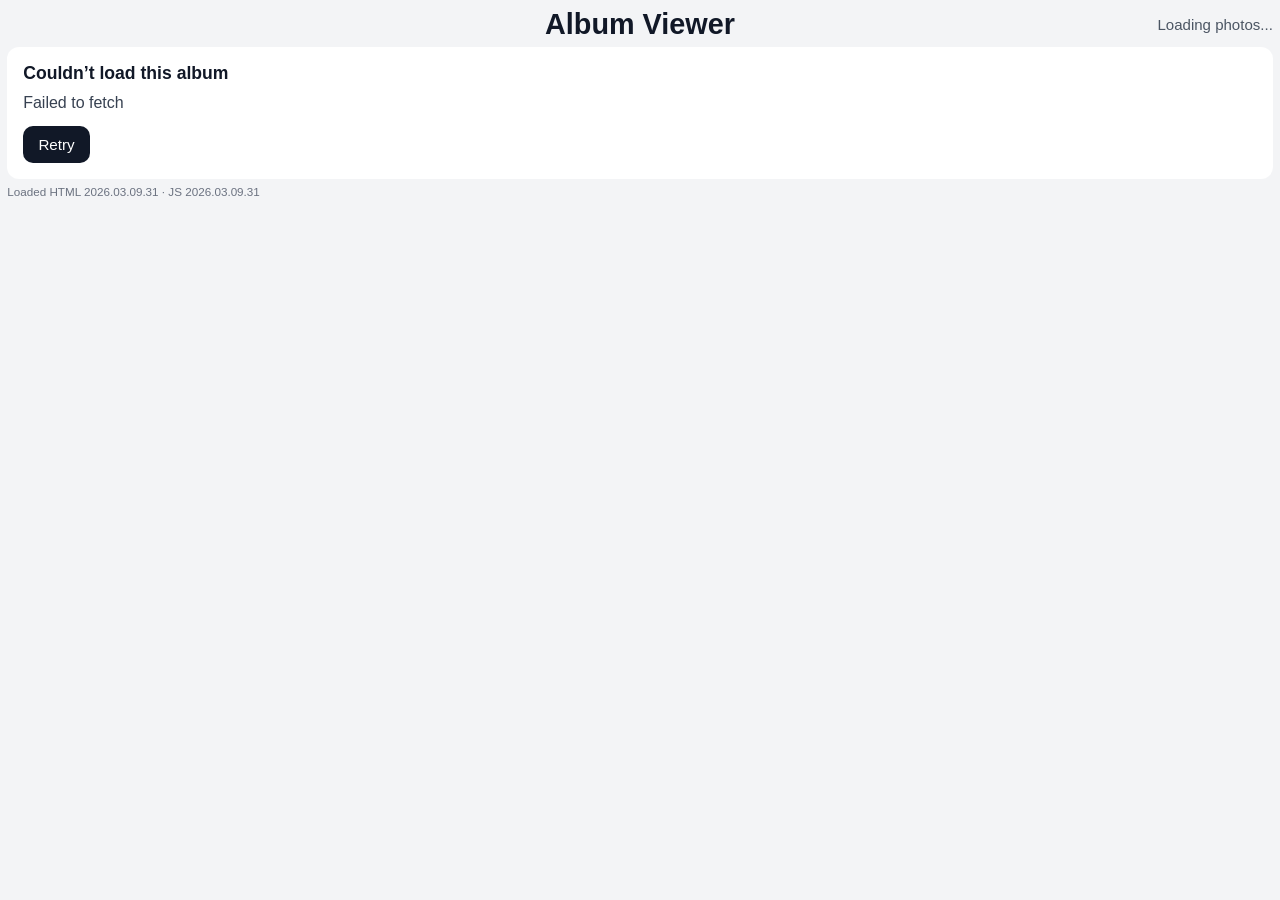
==== index.html @ 91645a0f "UX: tolerate double-tap on resizer for mobile" ====
<!doctype html>
<html lang="en">
  <head>
    <meta charset="UTF-8" />
    <meta name="viewport" content="width=device-width, initial-scale=1.0" />
    <meta name="app-html-version" content="2026.03.09.31" />
    <title>Flickr Album Viewer</title>
    <link rel="stylesheet" href="styles.css?v=2026.03.09.31" />
  </head>
  <body>
    <main class="app-shell">
      <header class="top-bar">
        <div class="title-row">
          <h1 id="album-title">Album Viewer</h1>
          <p id="photo-count">Loading photos...</p>
        </div>
      </header>

      <section id="loading-state" class="state-card" aria-live="polite">
        <p>Loading album photos...</p>
      </section>

      <section id="error-state" class="state-card hidden" aria-live="assertive">
        <h2>Couldn’t load this album</h2>
        <p id="error-message">Please try again.</p>
        <button id="retry-button" class="btn" type="button">Retry</button>
      </section>

      <section id="empty-state" class="state-card hidden" aria-live="polite">
        <h2>No photos found</h2>
        <p>This album does not have any publicly available photos.</p>
      </section>

      <section id="theatre-view" class="theatre-view hidden" aria-label="Album viewer">
        <div id="preview-pane" class="preview-pane">
          <button
            id="preview-fullscreen-toggle"
            class="preview-fullscreen-btn"
            type="button"
            aria-label="Expand photo"
            title="Expand photo"
          >
            ⤢
          </button>
          <button id="prev-photo" class="preview-nav prev-btn" type="button" aria-label="Previous photo">‹</button>
          <div class="preview-media">
            <img id="preview-image" src="" alt="" />
          </div>
          <button id="next-photo" class="preview-nav next-btn" type="button" aria-label="Next photo">›</button>
        </div>

        <div
          id="filmstrip-resizer"
          class="filmstrip-resizer"
          role="separator"
          aria-label="Resize filmstrip"
          aria-orientation="horizontal"
        ></div>

        <div id="filmstrip" class="filmstrip" aria-label="Photo thumbnails"></div>
      </section>

      <p id="app-version" class="version-badge" aria-live="polite"></p>
    </main>

    <script src="app-config.js?v=2026.03.09.31"></script>
    <script src="app.js?v=2026.03.09.31"></script>
  </body>
</html>
---- styles.css ----
* {
  box-sizing: border-box;
}

body {
  margin: 0;
  min-height: 100dvh;
  font-family: -apple-system, BlinkMacSystemFont, "Segoe UI", Roboto, Oxygen, Ubuntu,
    Cantarell, "Helvetica Neue", Arial, sans-serif;
  background: #f3f4f6;
  color: #111827;
}

.app-shell {
  width: min(100%, 1500px);
  min-height: 100dvh;
  margin: 0 auto;
  padding: 0.45rem;
  --filmstrip-size: 132px;
  --resizer-size: 14px;
}

.top-bar {
  margin-bottom: 0.35rem;
}

.title-row {
  position: relative;
  display: flex;
  justify-content: center;
  align-items: center;
  min-height: 2rem;
  padding: 0 5.5rem;
}

#album-title {
  margin: 0;
  font-size: clamp(1.22rem, 4.1vw, 1.8rem);
  line-height: 1.2;
  text-align: center;
}

#photo-count {
  position: absolute;
  right: 0;
  top: 50%;
  transform: translateY(-50%);
  margin: 0;
  color: #4b5563;
  font-size: 0.94rem;
  white-space: nowrap;
}

.state-card {
  background: #ffffff;
  border-radius: 12px;
  padding: 1rem;
}

.state-card h2 {
  margin: 0;
  font-size: 1.1rem;
}

.state-card p {
  margin: 0.6rem 0 0;
  color: #374151;
}

.btn {
  margin-top: 0.9rem;
  border: none;
  border-radius: 10px;
  background: #111827;
  color: #ffffff;
  padding: 0.6rem 0.95rem;
  font-size: 0.95rem;
  cursor: pointer;
}

.theatre-view {
  height: calc(100dvh - 2.2rem - env(safe-area-inset-bottom));
  min-height: 0;
  border-radius: 10px;
  border: 1px solid #0f172a;
  overflow: hidden;
  display: grid;
  grid-template-rows: minmax(0, 1fr) var(--resizer-size) var(--filmstrip-size);
  background: #000000;
}

.preview-pane {
  position: relative;
  min-height: 0;
  display: grid;
  grid-template-rows: minmax(0, 1fr);
  background: #000000;
}

.preview-media {
  min-height: 0;
  overflow: hidden;
  display: flex;
  align-items: center;
  justify-content: center;
  background: #000000;
}

.preview-pane img {
  display: block;
  max-width: 100%;
  max-height: 100%;
  width: auto;
  height: auto;
  object-fit: contain;
  background: #000000;
  user-select: none;
}

.preview-nav {
  position: absolute;
  top: 50%;
  transform: translateY(-50%);
  border: none;
  width: 2.15rem;
  height: 2.15rem;
  border-radius: 999px;
  background: rgba(0, 0, 0, 0.44);
  color: #ffffff;
  font-size: 1.52rem;
  line-height: 1;
  cursor: pointer;
  z-index: 3;
}

.preview-fullscreen-btn {
  position: absolute;
  top: max(0.45rem, env(safe-area-inset-top));
  right: 0.5rem;
  border: none;
  width: 2.4rem;
  height: 2.4rem;
  border-radius: 999px;
  background: rgba(0, 0, 0, 0.55);
  color: #ffffff;
  font-size: 1rem;
  line-height: 1;
  cursor: pointer;
  z-index: 4;
}

/* Paired focus glyph: keep characters on one line, add spacing, and rotate together */
.focus-glyph {
  display: inline-block;
  white-space: nowrap;
  letter-spacing: 0.16rem;
  font-weight: 700;
  font-size: 1.05rem;
  transform-origin: center;
}

.focus-glyph.rotated-ccw { transform: rotate(-45deg); }
.focus-glyph.rotated-cw { transform: rotate(45deg); }

.prev-btn {
  left: 0.5rem;
}

.next-btn {
  right: 0.5rem;
}

.filmstrip-resizer {
  background: #0f172a;
  border-top: 1px solid #334155;
  border-bottom: 1px solid #334155;
  position: relative;
  touch-action: none;
  user-select: none;
  cursor: ns-resize;
}

.filmstrip-resizer::before {
  content: "";
  position: absolute;
  left: 50%;
  top: 50%;
  width: 44px;
  height: 4px;
  border-radius: 999px;
  transform: translate(-50%, -50%);
  background: #64748b;
}

.filmstrip-resizer.is-active::before {
  background: #475569;
  width: 86px;
  height: 10px;
  box-shadow: 0 0 0 1px rgba(15, 23, 42, 0.35);
}

.filmstrip {
  display: flex;
  align-items: center;
  gap: 0.4rem;
  overflow-x: auto;
  overflow-y: hidden;
  padding: 0.36rem;
  background: #111827;
  overscroll-behavior-x: contain;
  min-height: 0;
}

/* Micro visual feedback when the filmstrip handle is grabbed */
.filmstrip.micro-feedback {
  animation: micro-pop 220ms ease;
  transform-origin: center;
}

@keyframes micro-pop {
  0% { transform: scale(1); }
  50% { transform: scale(1.06); }
  100% { transform: scale(1); }
}

.strip-item {
  flex: 0 0 auto;
  width: calc(var(--filmstrip-size) - 16px);
  max-width: 184px;
  min-width: 66px;
  aspect-ratio: 1 / 1;
  border-radius: 8px;
  overflow: hidden;
  border: 2px solid transparent;
  background: #374151;
  padding: 0;
  cursor: pointer;
  touch-action: manipulation;
}

.strip-item img {
  width: 100%;
  height: 100%;
  object-fit: cover;
  display: block;
  user-select: none;
}

.strip-item.is-active {
  border-color: #f9fafb;
}

.preview-pane.is-touching {
  cursor: grabbing;
}

.preview-pane,
.preview-nav,
.preview-fullscreen-btn,
.filmstrip-resizer {
  touch-action: manipulation;
}

.strip-item:focus-visible,
.preview-nav:focus-visible,
.btn:focus-visible,
.preview-fullscreen-btn:focus-visible {
  outline: 3px solid #93c5fd;
  outline-offset: 2px;
}

.version-badge {
  margin: 0.4rem 0 0;
  color: #6b7280;
  font-size: 0.73rem;
}

.hidden {
  display: none;
}

.app-shell.focus-mode .filmstrip {
  padding: 0;
  border: 0;
  overflow: hidden;
}

.app-shell.focus-mode .strip-item {
  display: none;
}

body.resizing-filmstrip {
  overflow: hidden;
}

body.resizing-filmstrip .filmstrip {
  background: #1f2937;
}

.filmstrip-resizer.is-active + .filmstrip {
  background: #1f2937;
}

@media (orientation: landscape) {
  .theatre-view {
    grid-template-rows: minmax(0, 1fr);
    grid-template-columns: minmax(0, 1fr) var(--resizer-size) var(--filmstrip-size);
  }

  .filmstrip-resizer {
    border-top: none;
    border-bottom: none;
    border-left: 1px solid #334155;
    border-right: 1px solid #334155;
    cursor: ew-resize;
  }

  .filmstrip-resizer::before {
    width: 4px;
    height: 44px;
  }

  .filmstrip-resizer.is-active::before {
    width: 10px;
    height: 86px;
  }

  .filmstrip {
    flex-direction: column;
    align-items: stretch;
    overflow-x: hidden;
    overflow-y: auto;
    overscroll-behavior-y: contain;
  }

  .strip-item {
    width: 100%;
    max-width: none;
  }
}

@media (max-width: 640px) {
  .app-shell {
    padding: 0.25rem;
  }

  .app-shell {
    --resizer-size: 22px;
  }

  .theatre-view {
    height: calc(100dvh - 1.95rem - env(safe-area-inset-bottom));
    min-height: 0;
    border-radius: 0;
    border-left: none;
    border-right: none;
  }

  .preview-nav {
    width: 1.95rem;
    height: 1.95rem;
    font-size: 1.35rem;
  }

  .title-row {
    padding: 0 4.8rem;
  }

  .filmstrip-resizer::before {
    width: 56px;
    height: 5px;
  }

  #preview-caption {
    font-size: 0.85rem;
  }
}
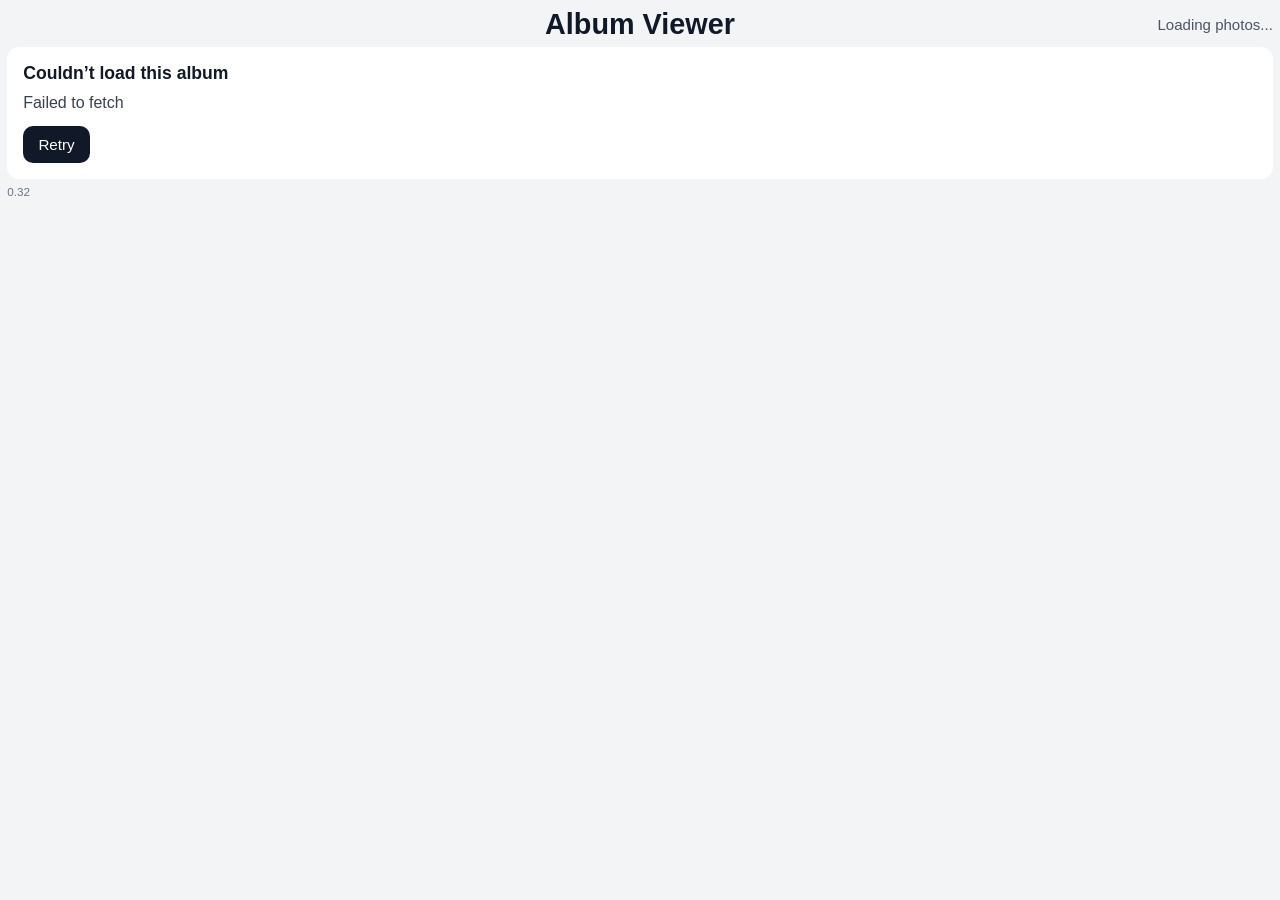
==== commit 713c6896: "Build: consolidate runtime version to HTML meta; bump to 0.32 Remove JS_VERSION; render only raw HTM" ====
--- a/index.html
+++ b/index.html
@@ -3,9 +3,9 @@
   <head>
     <meta charset="UTF-8" />
     <meta name="viewport" content="width=device-width, initial-scale=1.0" />
-    <meta name="app-html-version" content="2026.03.09.31" />
+    <meta name="app-html-version" content="0.32" />
     <title>Flickr Album Viewer</title>
-    <link rel="stylesheet" href="styles.css?v=2026.03.09.31" />
+    <link rel="stylesheet" href="styles.css?v=0.32" />
   </head>
   <body>
     <main class="app-shell">
@@ -63,7 +63,7 @@
       <p id="app-version" class="version-badge" aria-live="polite"></p>
     </main>
 
-    <script src="app-config.js?v=2026.03.09.31"></script>
-    <script src="app.js?v=2026.03.09.31"></script>
+    <script src="app-config.js?v=0.32"></script>
+    <script src="app.js?v=0.32"></script>
   </body>
 </html>
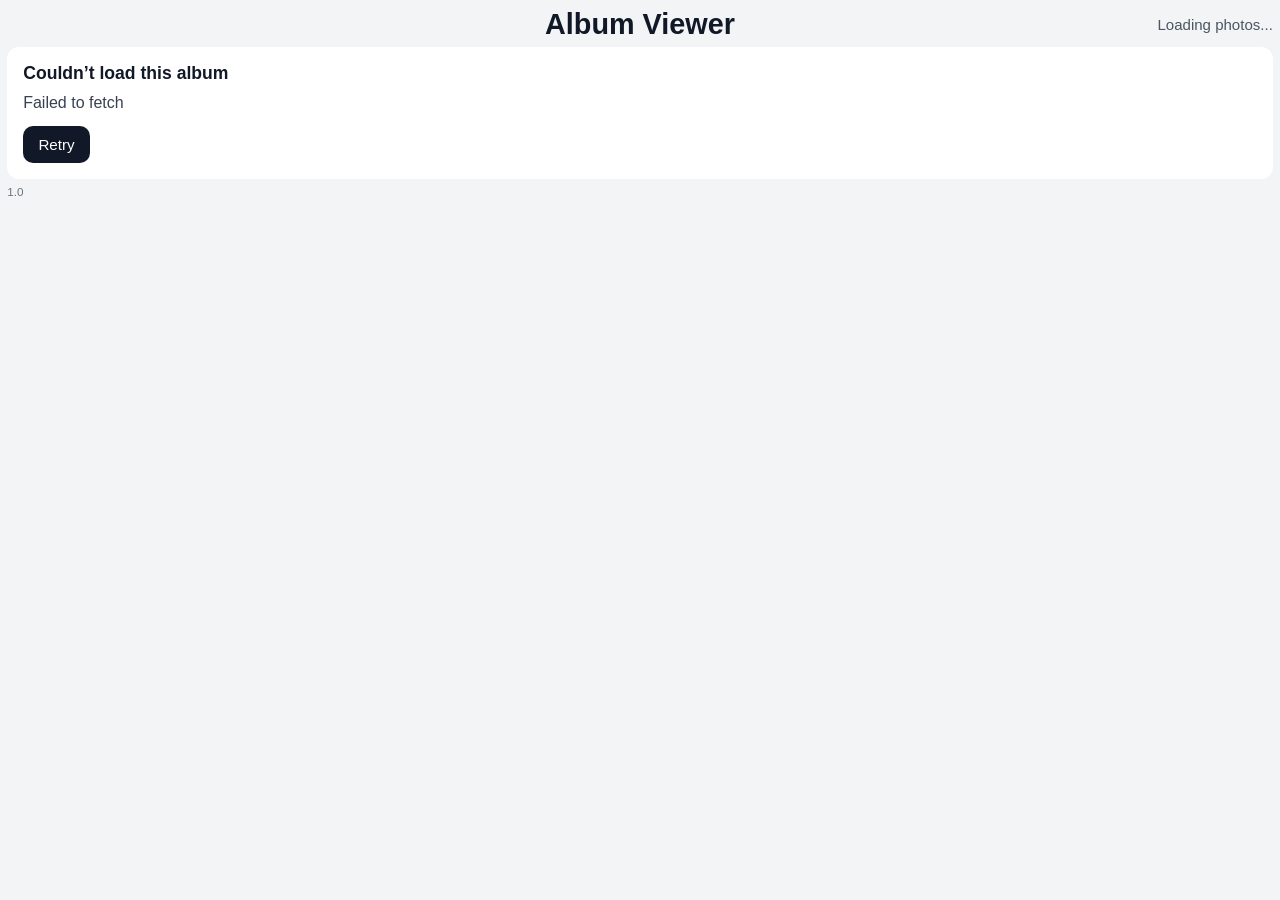
==== commit ad792fce: "Build: start 1.x branch; bump to 1.0 Start 1.x branch and set app version to 1.0 in index.html asset" ====
--- a/index.html
+++ b/index.html
@@ -3,9 +3,9 @@
   <head>
     <meta charset="UTF-8" />
     <meta name="viewport" content="width=device-width, initial-scale=1.0" />
-    <meta name="app-html-version" content="0.32" />
+    <meta name="app-html-version" content="1.0" />
     <title>Flickr Album Viewer</title>
-    <link rel="stylesheet" href="styles.css?v=0.32" />
+    <link rel="stylesheet" href="styles.css?v=1.0" />
   </head>
   <body>
     <main class="app-shell">
@@ -63,7 +63,7 @@
       <p id="app-version" class="version-badge" aria-live="polite"></p>
     </main>
 
-    <script src="app-config.js?v=0.32"></script>
-    <script src="app.js?v=0.32"></script>
+    <script src="app-config.js?v=1.0"></script>
+    <script src="app.js?v=1.0"></script>
   </body>
 </html>
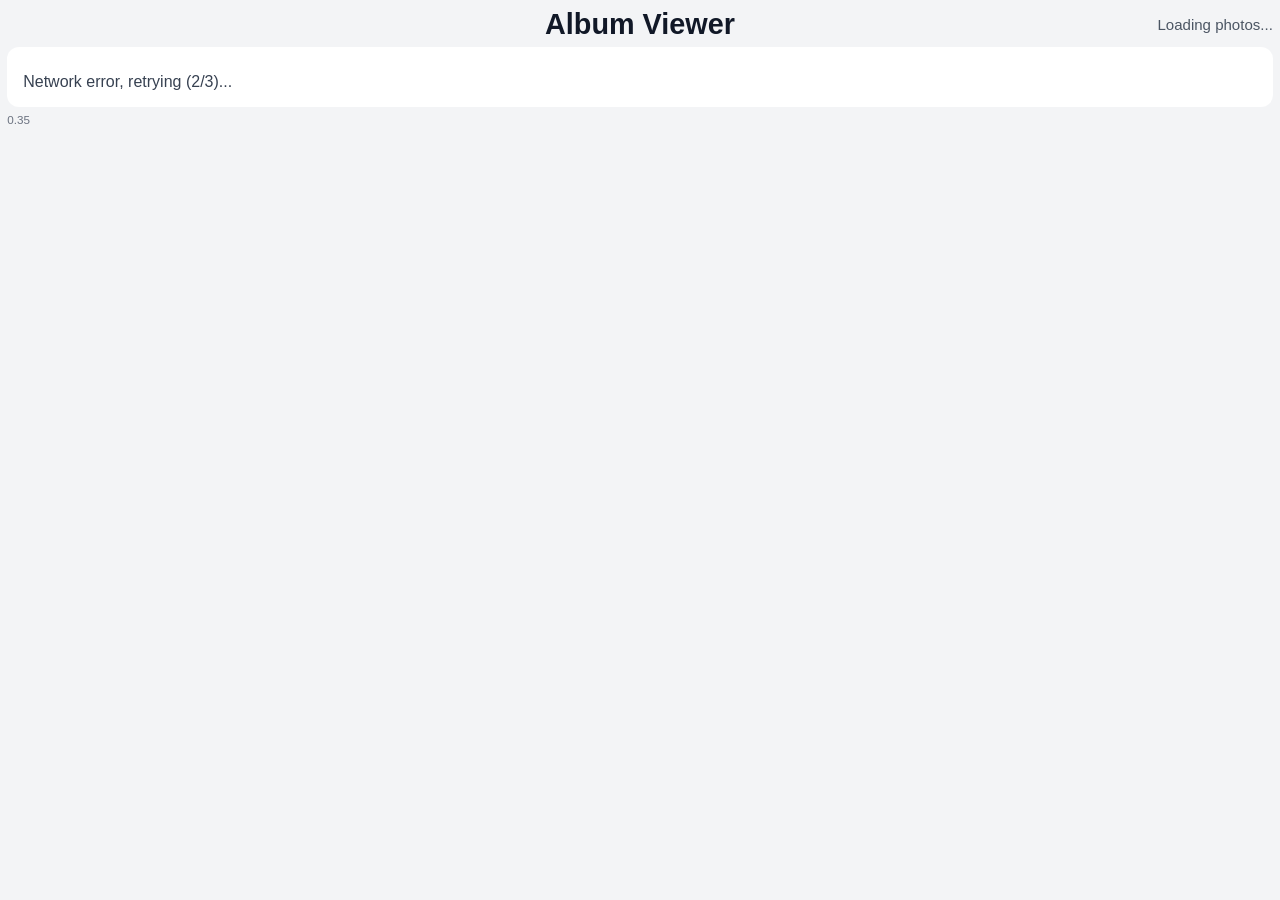
==== commit 84725f64: "Add retry/backoff, configurable flickrApiBaseUrl, remove simulate flag" ====
--- a/index.html
+++ b/index.html
@@ -3,9 +3,9 @@
   <head>
     <meta charset="UTF-8" />
     <meta name="viewport" content="width=device-width, initial-scale=1.0" />
-    <meta name="app-html-version" content="1.0" />
+    <meta name="app-html-version" content="0.35" />
     <title>Flickr Album Viewer</title>
-    <link rel="stylesheet" href="styles.css?v=1.0" />
+    <link rel="stylesheet" href="styles.css?v=0.35" />
   </head>
   <body>
     <main class="app-shell">
@@ -63,7 +63,7 @@
       <p id="app-version" class="version-badge" aria-live="polite"></p>
     </main>
 
-    <script src="app-config.js?v=1.0"></script>
-    <script src="app.js?v=1.0"></script>
+    <script src="app-config.js?v=0.35"></script>
+    <script src="app.js?v=0.35"></script>
   </body>
 </html>
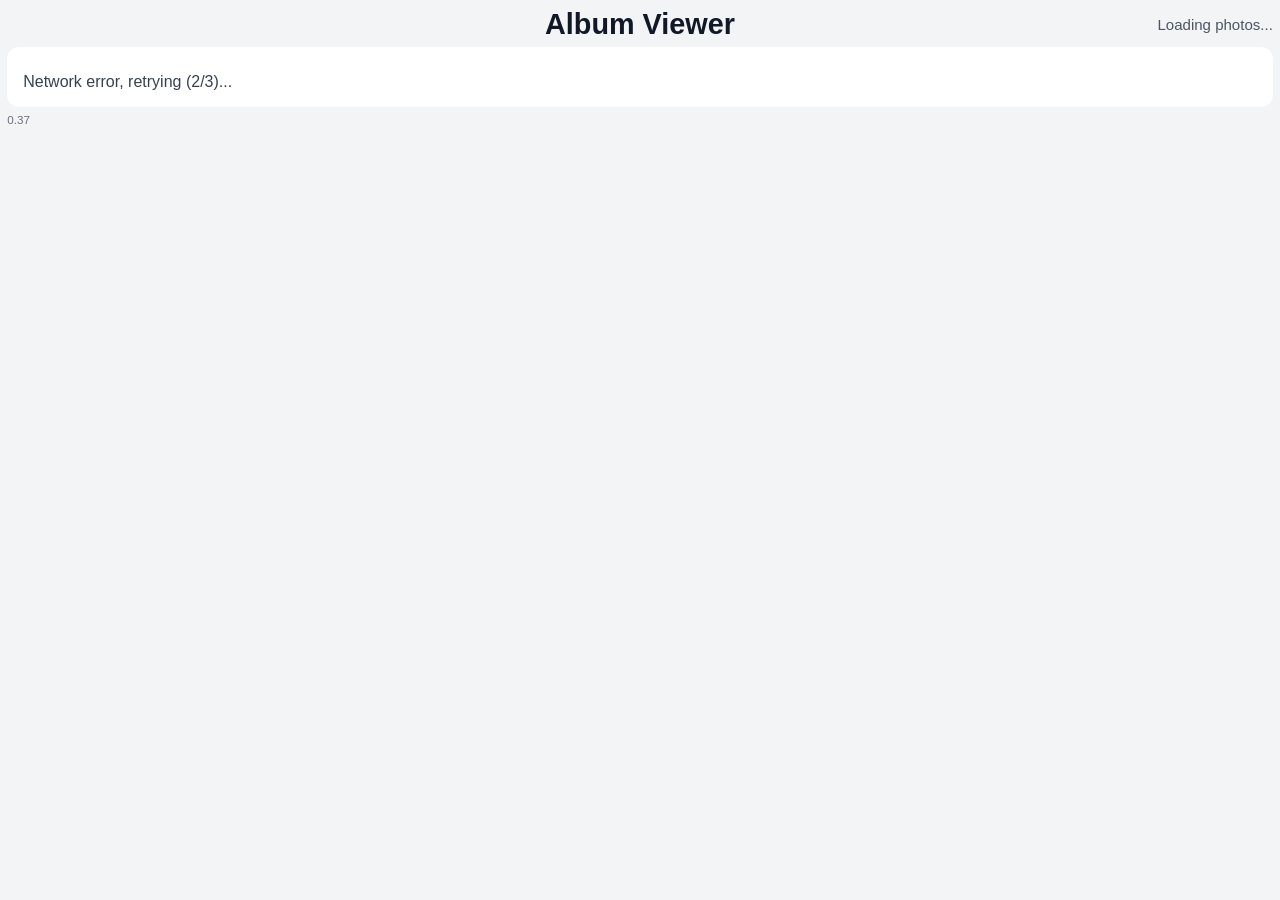
==== commit b01d8caa: "Albums: progressive thumbnail rendering; bump version to 0.37" ====
--- a/index.html
+++ b/index.html
@@ -3,9 +3,9 @@
   <head>
     <meta charset="UTF-8" />
     <meta name="viewport" content="width=device-width, initial-scale=1.0" />
-    <meta name="app-html-version" content="0.35" />
+    <meta name="app-html-version" content="0.37" />
     <title>Flickr Album Viewer</title>
-    <link rel="stylesheet" href="styles.css?v=0.35" />
+    <link rel="stylesheet" href="styles.css?v=0.37" />
   </head>
   <body>
     <main class="app-shell">
@@ -63,7 +63,7 @@
       <p id="app-version" class="version-badge" aria-live="polite"></p>
     </main>
 
-    <script src="app-config.js?v=0.35"></script>
-    <script src="app.js?v=0.35"></script>
+    <script src="app-config.js?v=0.37"></script>
+    <script src="app.js?v=0.37"></script>
   </body>
 </html>
--- a/styles.css
+++ b/styles.css
@@ -32,6 +32,78 @@
   min-height: 2rem;
   padding: 0 5.5rem;
 }
+
+.back-btn {
+  position: absolute;
+  left: 0.5rem;
+  top: 50%;
+  transform: translateY(-50%);
+  border: none;
+  background: transparent;
+  color: #111827;
+  font-size: 1rem;
+  padding: 0.25rem 0.5rem;
+  cursor: pointer;
+}
+
+.albums-container {
+  background: #ffffff;
+  border-radius: 8px;
+  padding: 0.6rem;
+}
+
+.albums-thumb-table {
+  width: 100%;
+  border-collapse: collapse;
+}
+
+.albums-thumb-table td {
+  padding: 0.5rem;
+  vertical-align: top;
+  border: none;
+}
+
+.thumb-cell {
+  display: block;
+  text-decoration: none;
+  color: inherit;
+  background: #fff;
+  border-radius: 8px;
+  padding: 0.4rem;
+  box-shadow: 0 0 0 1px rgba(15,23,42,0.03) inset;
+}
+
+.thumb-image {
+  display: block;
+  width: 100%;
+  height: 140px;
+  object-fit: cover;
+  border-radius: 6px;
+}
+
+.thumb-cell,
+.thumb-cell:link,
+.thumb-cell:visited,
+.thumb-cell:hover,
+.thumb-cell:active {
+  text-decoration: none;
+  color: #111827;
+}
+
+.thumb-caption {
+  margin-top: 0.45rem;
+  font-size: 0.95rem;
+  line-height: 1.2;
+  color: #111827;
+  text-align: center;
+}
+
+.empty-cell { background: transparent; }
+
+@media (max-width: 640px) {
+  .thumb-image { height: 110px; }
+}
+.muted { color: #6b7280; font-size: 0.9rem; }
 
 #album-title {
   margin: 0;
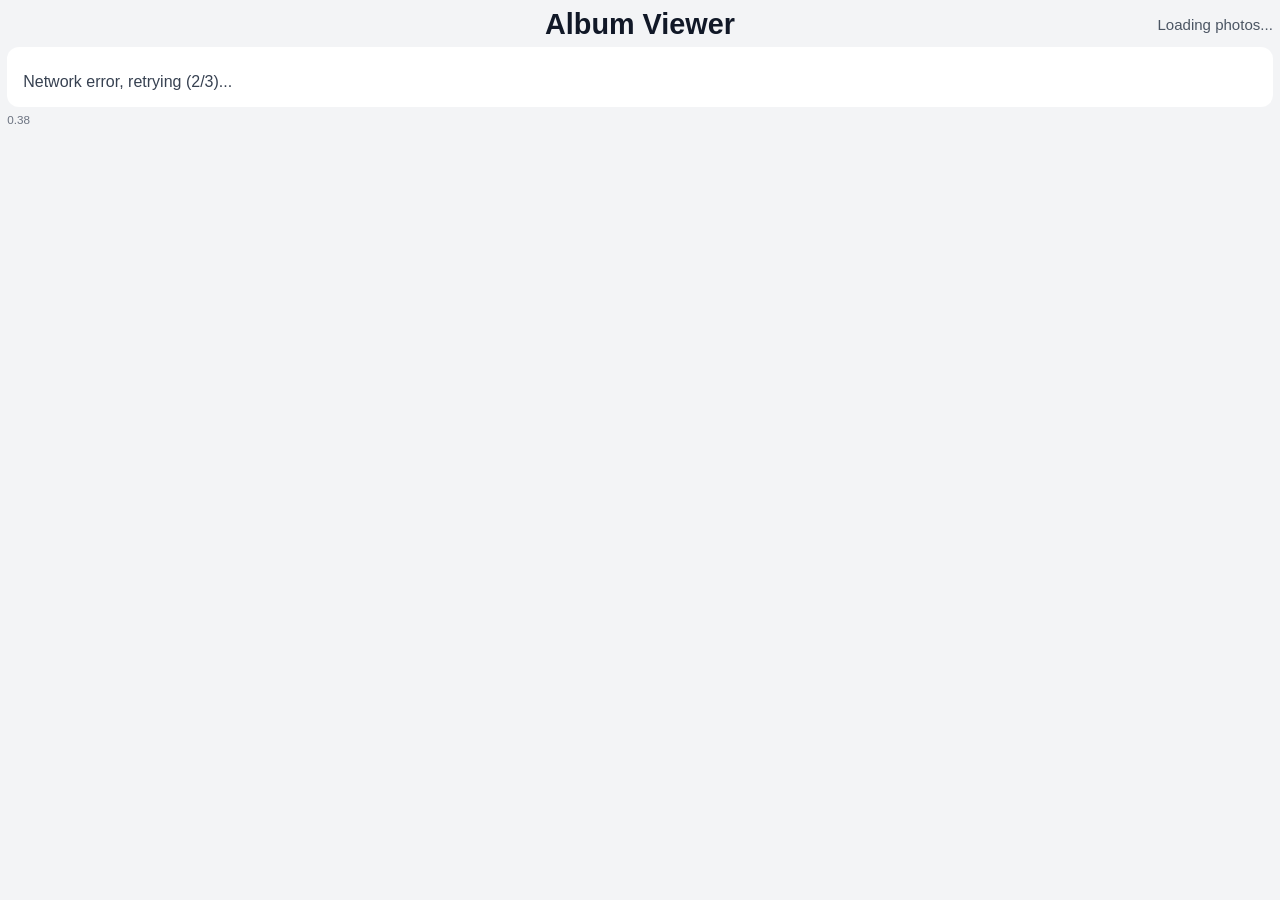
==== commit 17d4d9e0: "Enhance mobile layout for landscape mode" ====
--- a/index.html
+++ b/index.html
@@ -3,9 +3,9 @@
   <head>
     <meta charset="UTF-8" />
     <meta name="viewport" content="width=device-width, initial-scale=1.0" />
-    <meta name="app-html-version" content="0.37" />
+    <meta name="app-html-version" content="0.38" />
     <title>Flickr Album Viewer</title>
-    <link rel="stylesheet" href="styles.css?v=0.37" />
+    <link rel="stylesheet" href="styles.css?v=0.38" />
   </head>
   <body>
     <main class="app-shell">
@@ -63,7 +63,7 @@
       <p id="app-version" class="version-badge" aria-live="polite"></p>
     </main>
 
-    <script src="app-config.js?v=0.37"></script>
-    <script src="app.js?v=0.37"></script>
+    <script src="app-config.js?v=0.38"></script>
+    <script src="app.js?v=0.38"></script>
   </body>
 </html>
--- a/styles.css
+++ b/styles.css
@@ -17,6 +17,8 @@
   margin: 0 auto;
   padding: 0.45rem;
   --filmstrip-size: 132px;
+  /* JS will set --app-height to window.innerHeight to avoid mobile address-bar issues */
+  --app-height: 100dvh;
   --resizer-size: 14px;
 }
 
@@ -103,6 +105,20 @@
 @media (max-width: 640px) {
   .thumb-image { height: 110px; }
 }
+
+/* Placeholder appearance while thumbnails load */
+.thumb-placeholder .thumb-image.placeholder {
+  background: linear-gradient(90deg, #eef2f7 25%, #f3f4f6 50%, #eef2f7 75%);
+  width: 100%;
+  height: 140px;
+  border-radius: 6px;
+}
+
+.thumb-placeholder .thumb-caption {
+  text-align: center;
+  color: #6b7280;
+  margin-top: 0.4rem;
+}
 .muted { color: #6b7280; font-size: 0.9rem; }
 
 #album-title {
@@ -151,7 +167,7 @@
 }
 
 .theatre-view {
-  height: calc(100dvh - 2.2rem - env(safe-area-inset-bottom));
+  height: calc(var(--app-height) - 2.2rem - env(safe-area-inset-bottom));
   min-height: 0;
   border-radius: 10px;
   border: 1px solid #0f172a;
@@ -357,6 +373,38 @@
   overflow: hidden;
 }
 
+/* Compact layout for landscape on mobile: hide title + count to maximize viewer height */
+.app-shell.landscape-compact #album-title,
+.app-shell.landscape-compact #photo-count {
+  display: none;
+}
+
+/* hide the albums back button in compact landscape to maximize space */
+.app-shell.landscape-compact .back-btn { display: none; }
+
+/* Collapse header spacing when in compact landscape so the viewer reclaims the space */
+.app-shell.landscape-compact {
+  padding: 0.15rem;
+}
+
+.app-shell.landscape-compact .top-bar {
+  margin-bottom: 0;
+  height: 0;
+  overflow: hidden;
+}
+
+.app-shell.landscape-compact .title-row {
+  padding: 0;
+  min-height: 0;
+  height: 0;
+  overflow: hidden;
+}
+
+/* In compact mode don't subtract header height from theatre; use full app-height */
+.app-shell.landscape-compact .theatre-view {
+  height: calc(var(--app-height) - env(safe-area-inset-bottom));
+}
+
 .app-shell.focus-mode .strip-item {
   display: none;
 }
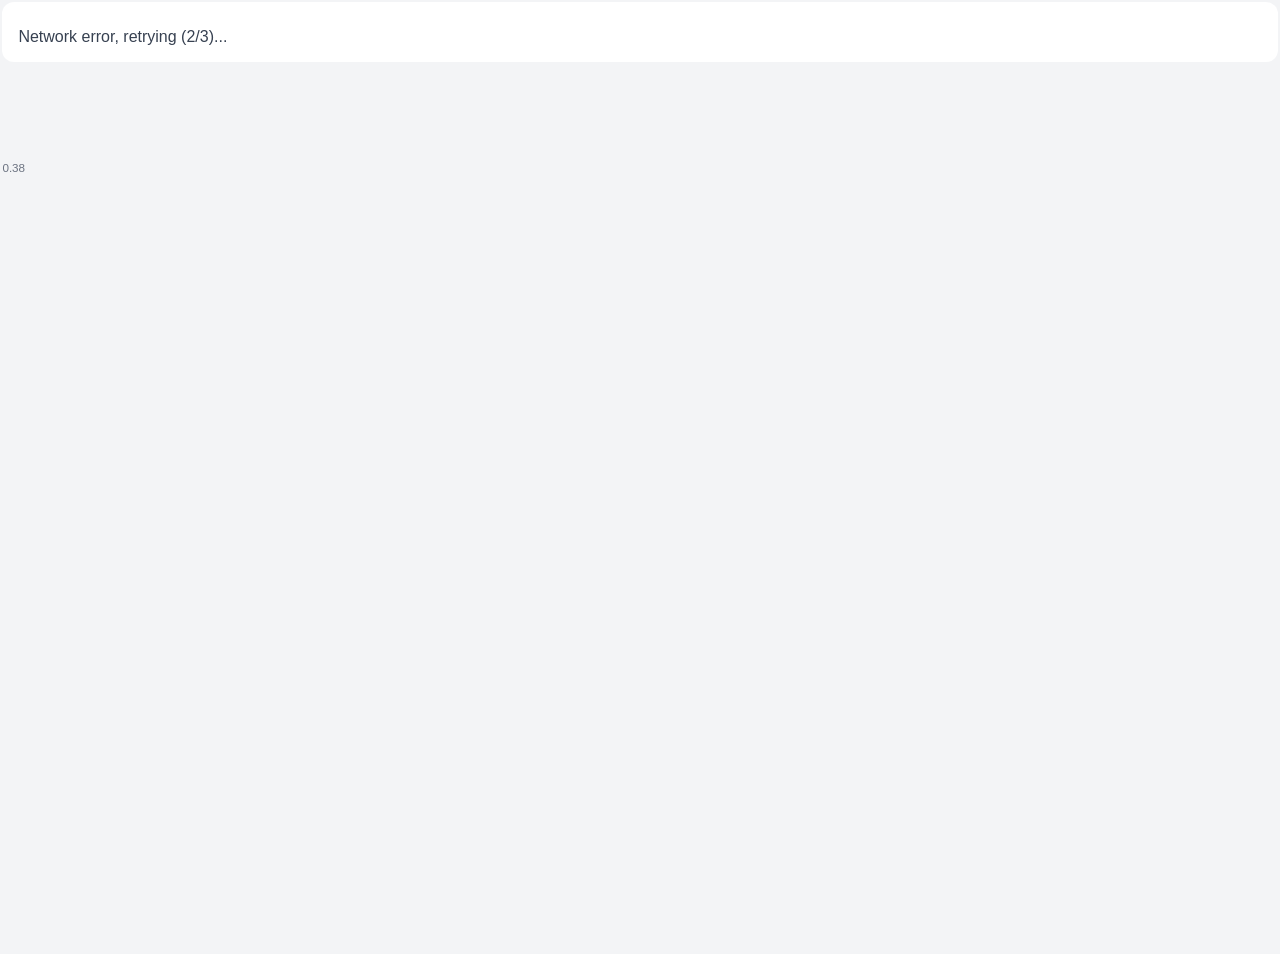
==== commit eb81003e: "Add compact header for landscape mode with album title and photo count" ====
--- a/index.html
+++ b/index.html
@@ -30,6 +30,16 @@
         <h2>No photos found</h2>
         <p>This album does not have any publicly available photos.</p>
       </section>
+      <!-- Compact header shown above the viewer in landscape to allow a small scroll
+           and provide quick access to album title, photo count, and albums back link. -->
+      <div id="mobile-compact" class="mobile-compact" aria-hidden="true">
+        <button id="back-to-albums-compact" class="back-btn compact-back" type="button" aria-hidden="true" style="display:none">← Albums</button>
+        <div class="compact-title">
+          <div id="mobile-album-title" class="compact-album-title"></div>
+          <div id="mobile-photo-count" class="compact-photo-count"></div>
+        </div>
+      </div>
+      <div id="mobile-scroll-spacer" aria-hidden="true"></div>
 
       <section id="theatre-view" class="theatre-view hidden" aria-label="Album viewer">
         <div id="preview-pane" class="preview-pane">
@@ -65,5 +75,9 @@
 
     <script src="app-config.js?v=0.38"></script>
     <script src="app.js?v=0.38"></script>
-  </body>
+
+    <br/>
+    <br/>
+    <br/>
+</body>
 </html>
--- a/styles.css
+++ b/styles.css
@@ -405,6 +405,65 @@
   height: calc(var(--app-height) - env(safe-area-inset-bottom));
 }
 
+/* Compact header shown above the viewer in landscape. Mirrors main header
+   content but is small and does not change the theatre size. */
+.mobile-compact {
+  display: none;
+  width: 100%;
+  padding: 0.15rem 0;
+  position: relative;
+}
+
+/* mirror portrait header spacing and typography in compact header */
+.mobile-compact .compact-title {
+  padding: 0 5.5rem;
+  min-height: 2rem;
+  display: flex;
+  align-items: center;
+  justify-content: center;
+}
+
+.mobile-compact .compact-album-title {
+  margin: 0;
+  font-size: clamp(1.22rem, 4.1vw, 1.8rem);
+  line-height: 1.2;
+  text-align: center;
+}
+
+.mobile-compact .compact-photo-count {
+  position: absolute;
+  right: 0.5rem;
+  top: 50%;
+  transform: translateY(-50%);
+  margin: 0;
+  color: #4b5563;
+  font-size: 0.94rem;
+  white-space: nowrap;
+}
+
+.mobile-compact .compact-back {
+  position: absolute;
+  left: 0.5rem;
+  top: 50%;
+  transform: translateY(-50%);
+}
+
+.app-shell.landscape-compact .mobile-compact {
+  display: block;
+}
+
+/* Spacer that allows a slight page scroll so mobile Safari can hide its chrome.
+   It sits in flow but the theatre is pulled up with a negative margin so the
+   visible photo area is not reduced. */
+#mobile-scroll-spacer { display: none; }
+.app-shell.landscape-compact #mobile-scroll-spacer { display: block; height: 56px; }
+
+/* Pull theatre up to overlap the spacer so header does not reduce photo height */
+.app-shell.landscape-compact .theatre-view { margin-top: -56px; z-index: 0; }
+
+/* Ensure compact header overlays the theatre visually */
+.app-shell.landscape-compact .mobile-compact { position: relative; z-index: 10; background: transparent; }
+
 .app-shell.focus-mode .strip-item {
   display: none;
 }
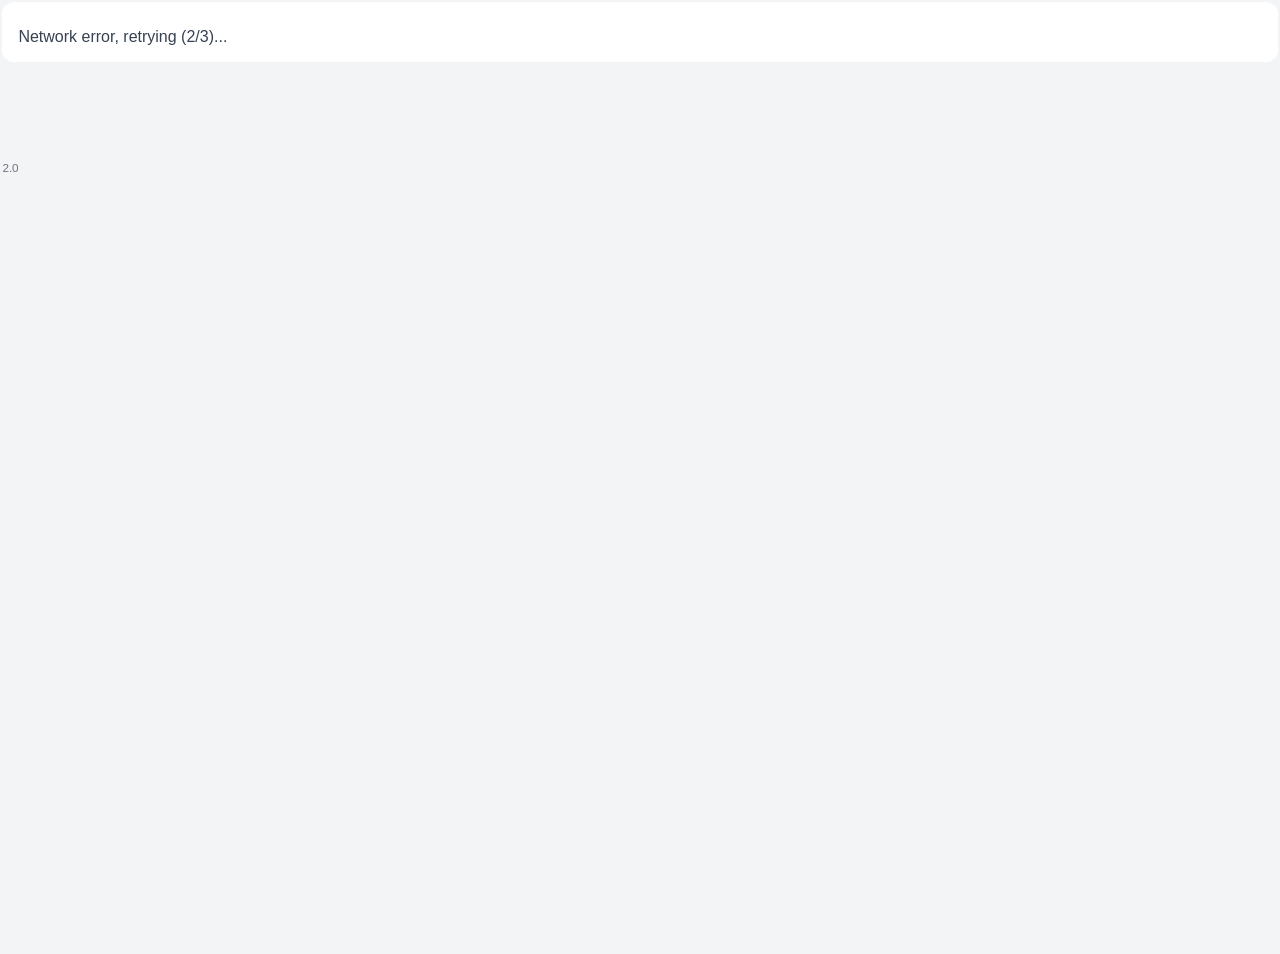
==== commit d626e320: "Bump HTML/assets to 2.0 on 2.x branch" ====
--- a/index.html
+++ b/index.html
@@ -3,9 +3,9 @@
   <head>
     <meta charset="UTF-8" />
     <meta name="viewport" content="width=device-width, initial-scale=1.0" />
-    <meta name="app-html-version" content="0.38" />
+    <meta name="app-html-version" content="2.0" />
     <title>Flickr Album Viewer</title>
-    <link rel="stylesheet" href="styles.css?v=0.38" />
+    <link rel="stylesheet" href="styles.css?v=2.0" />
   </head>
   <body>
     <main class="app-shell">
@@ -73,8 +73,8 @@
       <p id="app-version" class="version-badge" aria-live="polite"></p>
     </main>
 
-    <script src="app-config.js?v=0.38"></script>
-    <script src="app.js?v=0.38"></script>
+    <script src="app-config.js?v=2.0"></script>
+    <script src="app.js?v=2.0"></script>
 
     <br/>
     <br/>
--- a/styles.css
+++ b/styles.css
@@ -424,10 +424,14 @@
 }
 
 .mobile-compact .compact-album-title {
+  /* match portrait header title exactly */
   margin: 0;
   font-size: clamp(1.22rem, 4.1vw, 1.8rem);
   line-height: 1.2;
   text-align: center;
+  color: inherit;
+  font-weight: 700; /* ensure bold like the H1 portrait title */
+  font-family: -apple-system, BlinkMacSystemFont, "Segoe UI", Roboto, "Helvetica Neue", Arial, sans-serif;
 }
 
 .mobile-compact .compact-photo-count {
